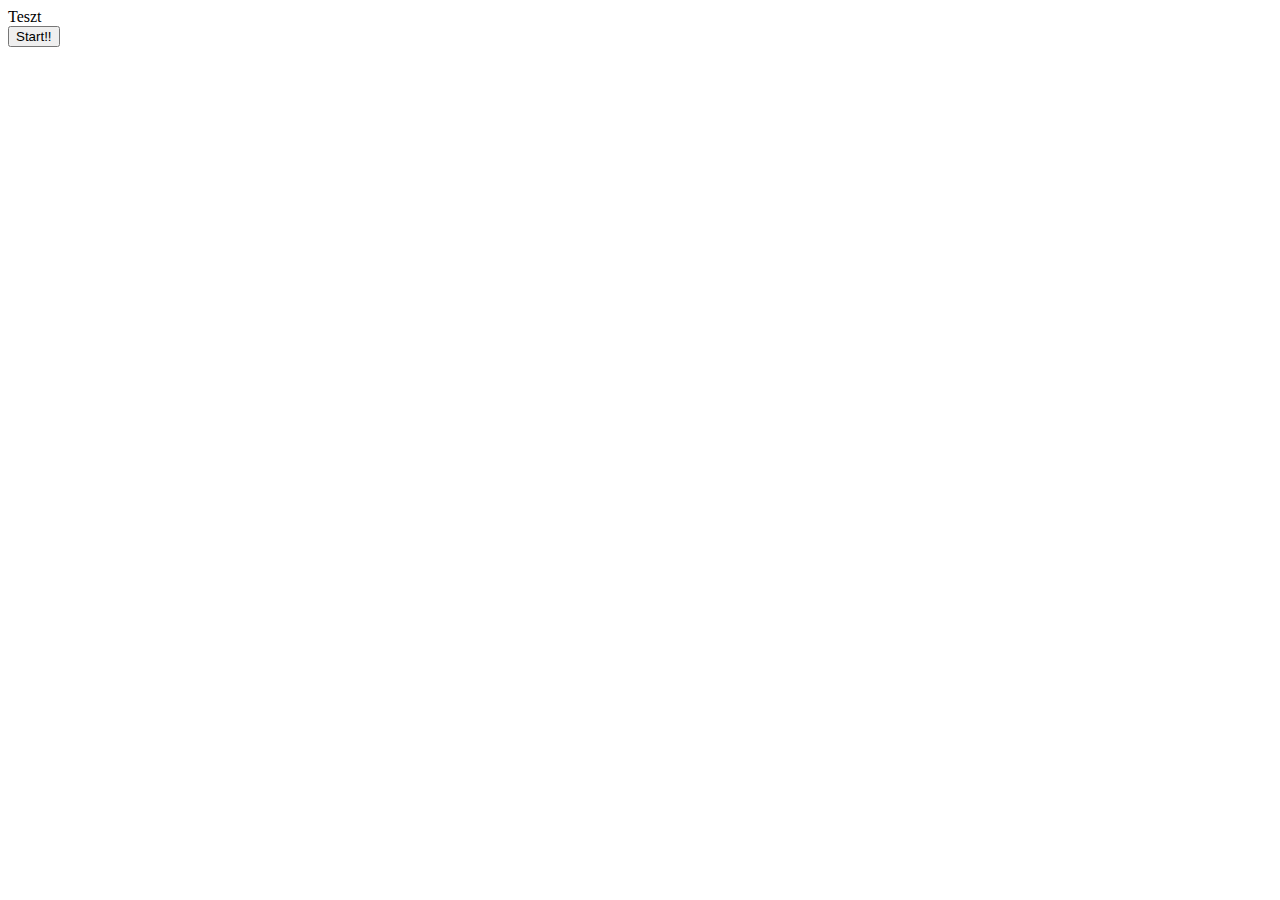
==== hunglish.html @ 4842e011 "experimental: hunglish test" ====
<!DOCTYPE html>
<html lang="hu">
    <head>
        <meta charset="UTF-8">
        <meta name="viewport" content="width=device-width, initial-scale=1.0">  
        <meta http-equiv="X-UA-compatible" content="ie=edge">
        <script src="hunglish.js"></script>
        <title>vocabulary test ENG/HUN by Lagoth Zanta</title>
    </head>
    <body>
        <div id="inputtest">Teszt
	</div>
	 <button id="startbutton">Start!!</button>
	 <input type="text" id="myInputTest" placeholder=""> 
	 <button id="mainbutton">Check!!</button>
	<div id="outputcheck" style="display:none;font-weight:bold">
	</div>
    </body>
</html>
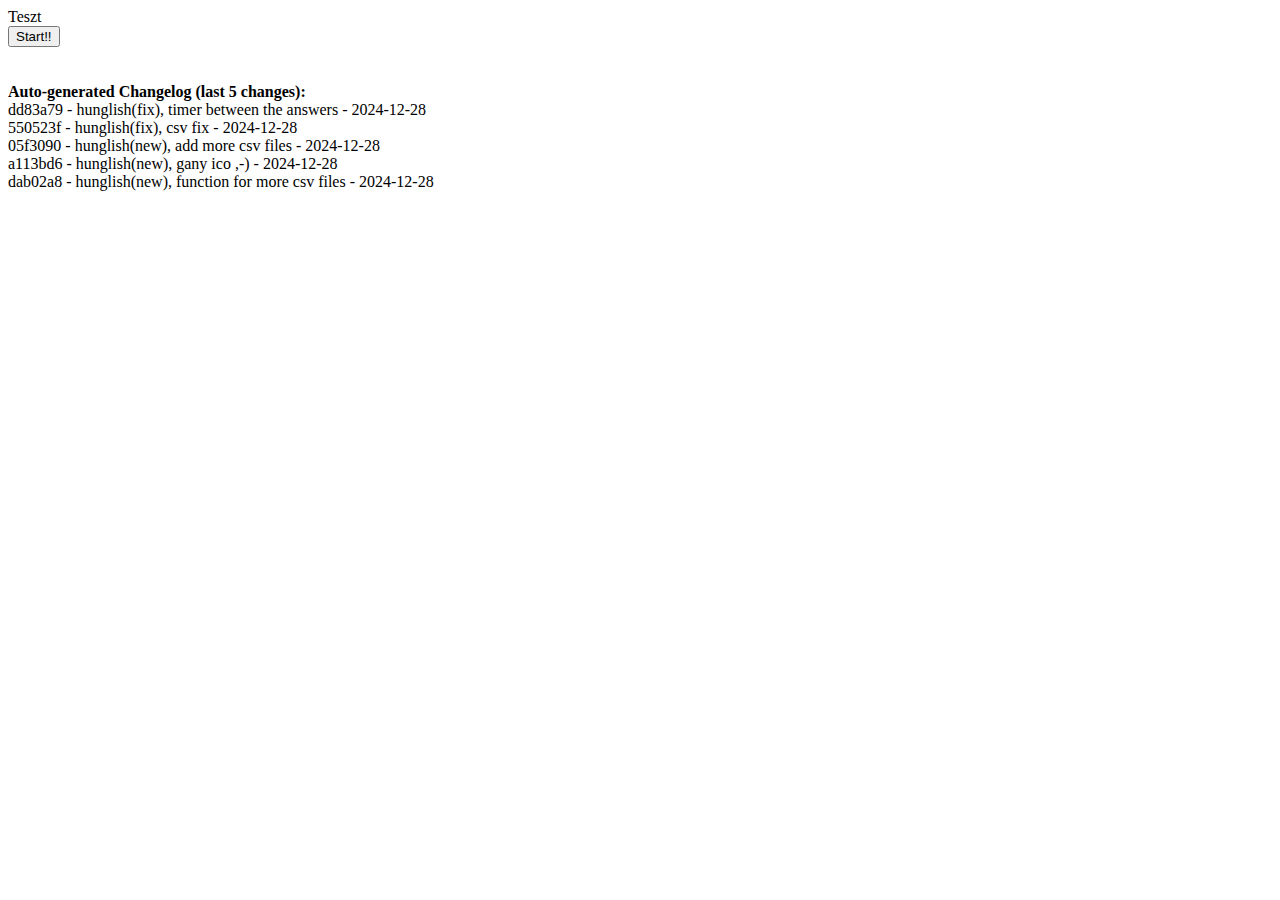
==== commit 98694346: "hunglish (new): auto-generated changelog" ====
--- a/hunglish.html
+++ b/hunglish.html
@@ -13,7 +13,13 @@
 	 <button id="startbutton">Start!!</button>
 	 <input type="text" id="myInputTest" placeholder=""> 
 	 <button id="mainbutton">Check!!</button>
+	 <button id="repeatbutton">Repeat!!</button>
 	<div id="outputcheck" style="display:none;font-weight:bold">
+	</div>
+        <div id="scoring" style="display:none;font-weight:bold">end
+	</div>
+	<br>
+        <div id="devops">
 	</div>
     </body>
 </html>
